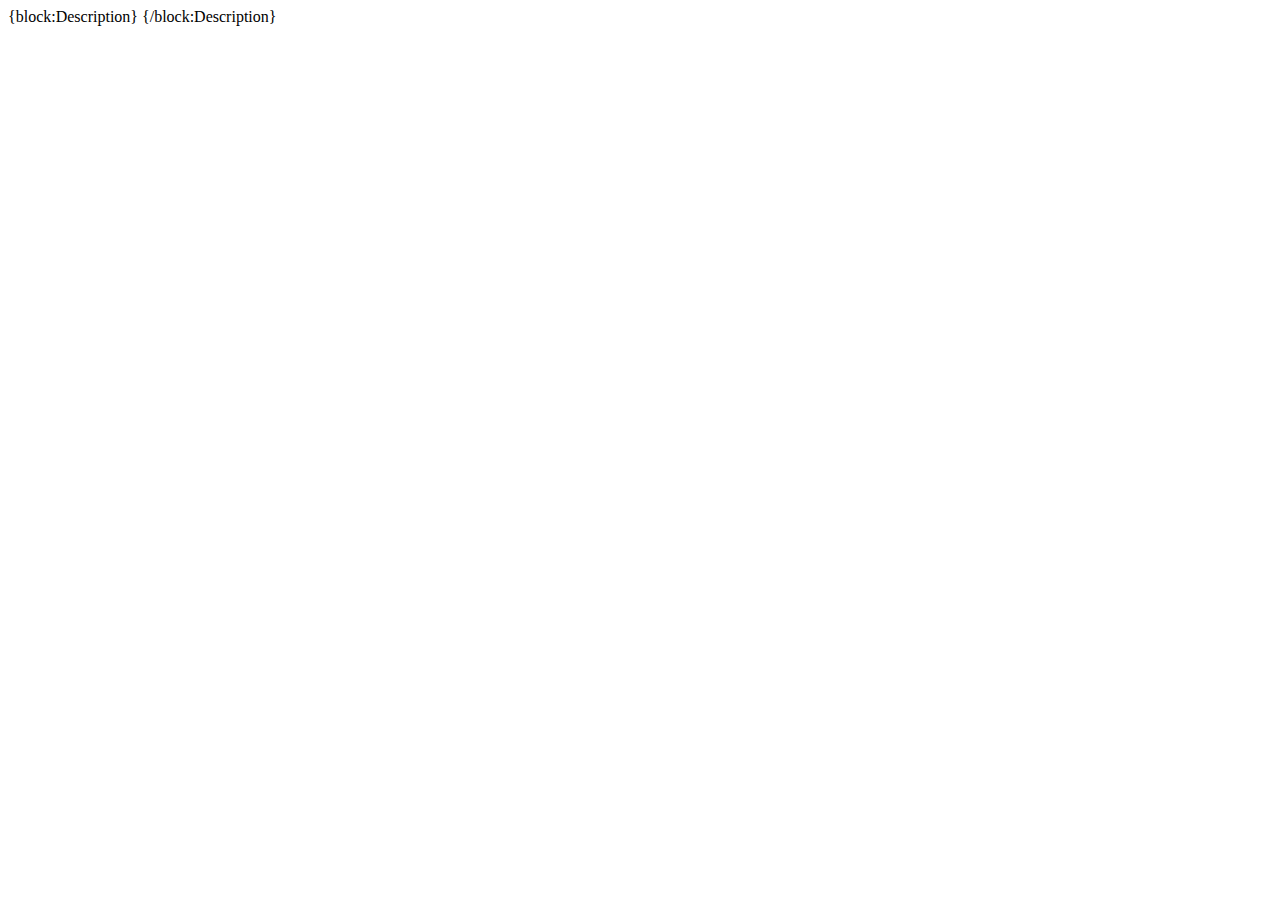
==== tumblr.html @ 5946c38e "converted to tumblr for blog" ====
<!doctype html>
<html>
    <head>
        <title>{Title}</title>
        <meta charset="utf-8">
        <link rel="shortcut icon" href="{Favicon}">
        <link rel="alternate" type="application/rss+xml" href="{RSS}">
        {block:Description}
            <meta name="description" content="{MetaDescription}" />
        {/block:Description}
        <meta name="viewport" content="width=device-width; initial-scale=1.0; maximum-scale=1.0;"/>
        <meta http-equiv="content-language" content="en-gb"> 
        <script src="http://code.jquery.com/jquery-1.9.1.min.js" charset="utf-8"></script>
		<script src="http://code.jquery.com/jquery-migrate-1.1.1.min.js" charset="utf-8"></script>
		<script src="http://ajax.aspnetcdn.com/ajax/modernizr/modernizr-2.0.6-development-only.js" charset="utf-8"></script>
		<script src="http://lucasrasmussen.me/galleria/galleria-1.2.9.min.js" charset="utf-8"></script>
		<script src="http://lucasrasmussen.me/galleria/plugins/flickr/galleria.flickr.min.js" charset="utf-8"></script>
		<script src="http://lucasrasmussen.me/parallax/jquery.event.frame.js" type="text/javascript"></script>
		<script src="http://lucasrasmussen.me/parallax/jquery.parallax.min.js" type="text/javascript"></script>
		<script src="http://code.jquery.com/ui/1.10.2/jquery-ui.js"></script>
		<link rel="stylesheet" href="http://lucasrasmussen.me/stylesheets/main.css" title="Main CSS" type="text/css" media="screen" />
		<link rel="stylesheet" href="http://lucasrasmussen.me/parallax/jquery.parallax.css" type="text/css" media="screen"/>
		<script type="text/javascript" src="//use.typekit.net/qyn0xry.js"></script>
		<script type="text/javascript">try{Typekit.load();}catch(e){}</script>
		<script>
			  (function(i,s,o,g,r,a,m){i['GoogleAnalyticsObject']=r;i[r]=i[r]||function(){
			  (i[r].q=i[r].q||[]).push(arguments)},i[r].l=1*new Date();a=s.createElement(o),
			  m=s.getElementsByTagName(o)[0];a.async=1;a.src=g;m.parentNode.insertBefore(a,m)
			  })(window,document,'script','//www.google-analytics.com/analytics.js','ga');
			
			  ga('create', 'UA-40118256-1', 'lucasrasmussen.ca');
			  ga('send', 'pageview');

  		</script>
    </head>
    <body>
		<!--<nav id="nav">
			<ul>
				<li><a href="#">1</a></li>
				<li><a href="#">1</a></li>
				<li><a href="#">1</a></li>
			</ul>
		</nav>-->
		<div id="parallax" class="parallax-viewport stars-viewport">
			<div class="parallax-layer stars">
			</div>
		</div>
		<div id="container">
			<div id="galleria-position">
				<div id="galleria-container">
					<div id="galleria"></div>
				</div>
			</div>
			<div id="appear">
				<header id="site-header">
					<h1>{title}</h1>
				</header>
        <div id="posts">
            {block:Posts}
                {block:Text}
                    <section class="post text">
                        {block:Title}
                            <h3><a href="{Permalink}">{Title}</a></h3>
                        {/block:Title}

                        {Body}
                    </section>
                {/block:Text}

                {block:Photo}
                    <section class="post photo">
                        <img src="{PhotoURL-500}" alt="{PhotoAlt}"/>

                        {block:Caption}
                            <div class="caption">{Caption}</div>
                        {/block:Caption}
                    </section>
                {/block:Photo}

                {block:Panorama}
                    <section class="post panorama">
                        {LinkOpenTag}
                            <img src="{PhotoURL-Panorama}" alt="{PhotoAlt}"/>
                        {LinkCloseTag}

                        {block:Caption}
                            <div class="caption">{Caption}</div>
                        {/block:Caption}
                    </section>
                {/block:Panorama}

                {block:Photoset}
                    <section class="post photoset">
                        {Photoset-500}

                        {block:Caption}
                            <div class="caption">{Caption}</div>
                        {/block:Caption}
                    </section>
                {/block:Photoset}

                {block:Quote}
                    <section class="post quote">
                        "{Quote}"

                        {block:Source}
                            <div class="source">{Source}</div>
                        {/block:Source}
                    </section>
                {/block:Quote}

                {block:Link}
                    <section class="post link">
                        <a href="{URL}" class="link" {Target}>{Name}</a>

                        {block:Description}
                            <div class="description">{Description}</div>
                        {/block:Description}
                    </section>
                {/block:Link}

                {block:Chat}
                    <section class="post chat">
                        {block:Title}
                            <h3><a href="{Permalink}">{Title}</a></h3>
                        {/block:Title}

                        <ul class="chat">
                            {block:Lines}
                                <li class="{Alt} user_{UserNumber}">
                                    {block:Label}
                                        <span class="label">{Label}</span>
                                    {/block:Label}

                                    {Line}
                                </li>
                            {/block:Lines}
                        </ul>
                    </section>
                {/block:Chat}

                {block:Video}
                    <section class="post video">
                        {Video-500}

                        {block:Caption}
                            <div class="caption">{Caption}</div>
                        {/block:Caption}
                    </section>
                {/block:Video}

                {block:Audio}
                    <section class="post audio">
                        {AudioPlayerBlack}

                        {block:Caption}
                            <div class="caption">{Caption}</div>
                        {/block:Caption}
                    </section>
                {/block:Audio}
            {/block:Posts}
        </div>

        <footer id="footer">
            {block:PreviousPage}
                <a href="{PreviousPage}">&#171; Previous</a>
            {/block:PreviousPage}

            {block:NextPage}
                <a href="{NextPage}">Next &#187;</a>
            {/block:NextPage}

            <a href="/archive">Archive</a>
        </footer>
    	</div>
    </div>
        	<script>
			  jQuery(document).ready(function(){
			    jQuery('#parallax .parallax-layer')
			    .parallax({
			      mouseport: jQuery('body'),
			      yparallax: false,
			    });
			  });
	  		</script>
	  		<!--<script>
	  			$("#nav").hide();
	  			$("#container").mouseenter(function(){
		  			$("#nav").show(3000);
	  			});
	  		</script>-->
	  		<script>
	  			$("#appear").hide();
	  			$("#galleria img").ready(function(){
		  			$("#appear").delay(1000).show( "scale",1500);
	  			});
	  		</script>
	  		<script>
	  			    Galleria.loadTheme('galleria/themes/classic/galleria.classic.min.js');

				    // Initialize Galleria
				    Galleria.run('#galleria', {
					    thumbnails: false,
					    autoplay: 5000,
					    height: 0.5625,
				        flickr: 'user:94862464@N03',
				        flickrOptions: {
					        imageSize: 'original',
					        description: true, 
				        }

				    });
	  		</script>
    </body>
</html>
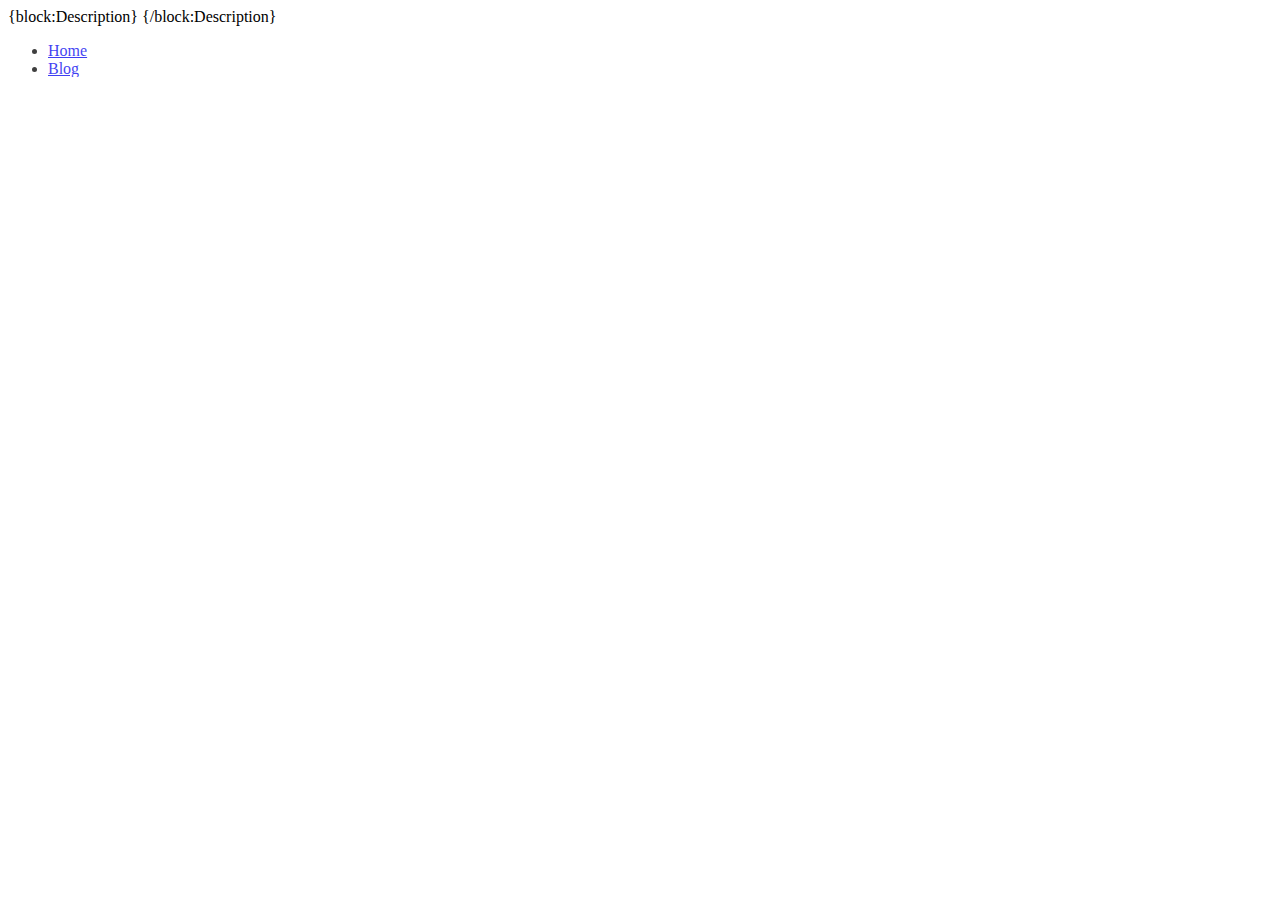
==== commit 5166bd0a: "fixed tumblr" ====
--- a/tumblr.html
+++ b/tumblr.html
@@ -34,13 +34,13 @@
   		</script>
     </head>
     <body>
-		<!--<nav id="nav">
-			<ul>
-				<li><a href="#">1</a></li>
-				<li><a href="#">1</a></li>
-				<li><a href="#">1</a></li>
-			</ul>
-		</nav>-->
+		<nav id="nav">
+				<ul>
+					<li><a href="http://lucasrasmussen.me/#appear">Home</a></li>
+					<li><a href="http://blog.lucasrasmussen.me/#appear">Blog</a></li>
+					
+				</ul>
+			</nav>
 		<div id="parallax" class="parallax-viewport stars-viewport">
 			<div class="parallax-layer stars">
 			</div>
@@ -174,42 +174,40 @@
         </footer>
     	</div>
     </div>
-        	<script>
-			  jQuery(document).ready(function(){
-			    jQuery('#parallax .parallax-layer')
-			    .parallax({
-			      mouseport: jQuery('body'),
-			      yparallax: false,
-			    });
-			  });
-	  		</script>
-	  		<!--<script>
-	  			$("#nav").hide();
-	  			$("#container").mouseenter(function(){
-		  			$("#nav").show(3000);
-	  			});
-	  		</script>-->
-	  		<script>
-	  			$("#appear").hide();
-	  			$("#galleria img").ready(function(){
-		  			$("#appear").delay(1000).show( "scale",1500);
-	  			});
-	  		</script>
-	  		<script>
-	  			    Galleria.loadTheme('galleria/themes/classic/galleria.classic.min.js');
-
-				    // Initialize Galleria
-				    Galleria.run('#galleria', {
-					    thumbnails: false,
-					    autoplay: 5000,
-					    height: 0.5625,
-				        flickr: 'user:94862464@N03',
-				        flickrOptions: {
-					        imageSize: 'original',
-					        description: true, 
-				        }
-
-				    });
-	  		</script>
+        <script>
+              jQuery(document).ready(function(){
+                jQuery('#parallax .parallax-layer')
+                .parallax({
+                  mouseport: jQuery('body'),
+                  yparallax: false,
+                });
+              });
+            </script>
+            <script>
+                $("#nav").hide();
+                $("#nav").show(1000);
+            </script>
+            <script>
+                $("#appear").hide();
+                $("#galleria img").ready(function(){
+                    $("#appear").delay(1000).show( "scale",1500);
+                });
+            </script>
+            <script>
+                    Galleria.loadTheme('galleria/themes/classic/galleria.classic.min.js');
+
+                    // Initialize Galleria
+                    Galleria.run('#galleria', {
+                        thumbnails: false,
+                        autoplay: 5000,
+                        height: 0.5625,
+                        flickr: 'user:94862464@N03',
+                        flickrOptions: {
+                            imageSize: 'original',
+                            description: true, 
+                        }
+
+                    });
+            </script>
     </body>
 </html>
